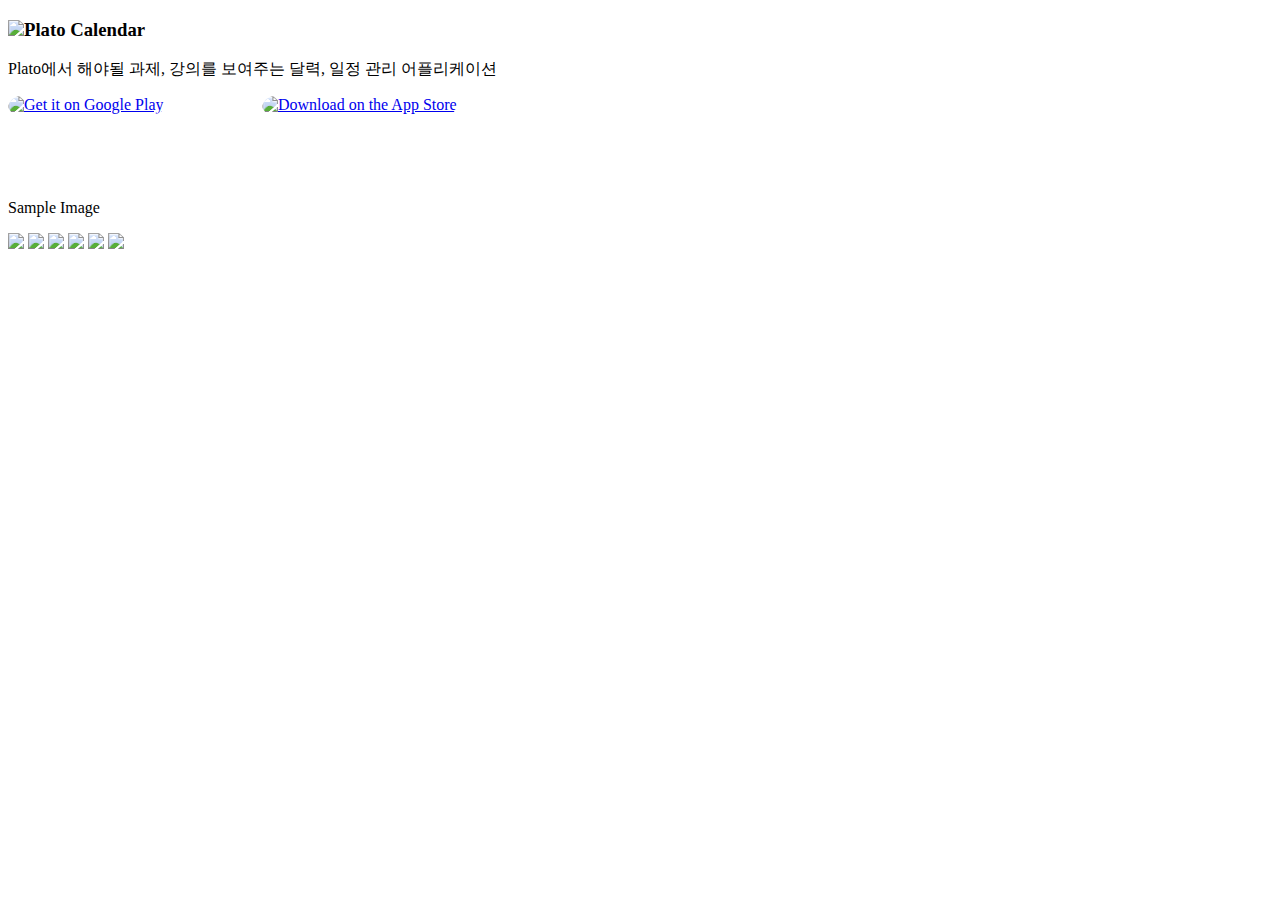
==== index.html @ 27073a83 "Update index.html" ====
<!DOCTYPE html>
<html>
<body>

<h3><img src = "https://user-images.githubusercontent.com/38664481/115961026-9114f000-a54f-11eb-90c0-aab964dd9202.png" width="1%">Plato Calendar </h3>
<p>Plato에서 해야될 과제, 강의를 보여주는 달력, 일정 관리 어플리케이션</p>

<a href='https://play.google.com/store/apps/details?id=com.seunggil.plato_calendar&pcampaignid=pcampaignidMKT-Other-global-all-co-prtnr-py-PartBadge-Mar2515-1' style="display: inline-block; overflow: hidden; border-radius: 13px; width: 250px; height: 83px;"><img alt='Get it on Google Play' src='https://play.google.com/intl/ko/badges/static/images/badges/en_badge_web_generic.png' style="border-radius: 13px;"width="50%"></a>
<a href="https://apps.apple.com/us/app/plato-%EB%8B%AC%EB%A0%A5/id1566119188?itsct=apps_box_badge&amp;itscg=30200" style="display: inline-block; overflow: hidden; border-radius: 13px; width: 250px; height: 83px;"><img src="https://tools.applemediaservices.com/api/badges/download-on-the-app-store/black/en-us?size=250x83&amp;releaseDate=1620345600&h=708feb434fe726f13a138457f1c85900" alt="Download on the App Store" style="border-radius: 13px;" width="50%"></a>


<p>Sample Image</p>

<img src = "https://user-images.githubusercontent.com/38664481/115961191-434cb780-a550-11eb-8df4-02f305e05de2.png" width="200">
<img src = "https://user-images.githubusercontent.com/38664481/115961122-fb2d9500-a54f-11eb-825c-b7a57be96fb9.png" width="200">
<img src = "https://user-images.githubusercontent.com/38664481/115961129-07195700-a550-11eb-8ebc-62a514116755.png" width="200">
<img src = "https://user-images.githubusercontent.com/38664481/115961146-1a2c2700-a550-11eb-8d5c-ace2351ef398.png" width="200">
<img src = "https://user-images.githubusercontent.com/38664481/115961159-26b07f80-a550-11eb-9aa0-99f0952810f3.png" width="200">
<img src = "https://user-images.githubusercontent.com/38664481/116162696-4ce14580-a731-11eb-9a8b-5090542be468.png" width="200">

</body>
</html>
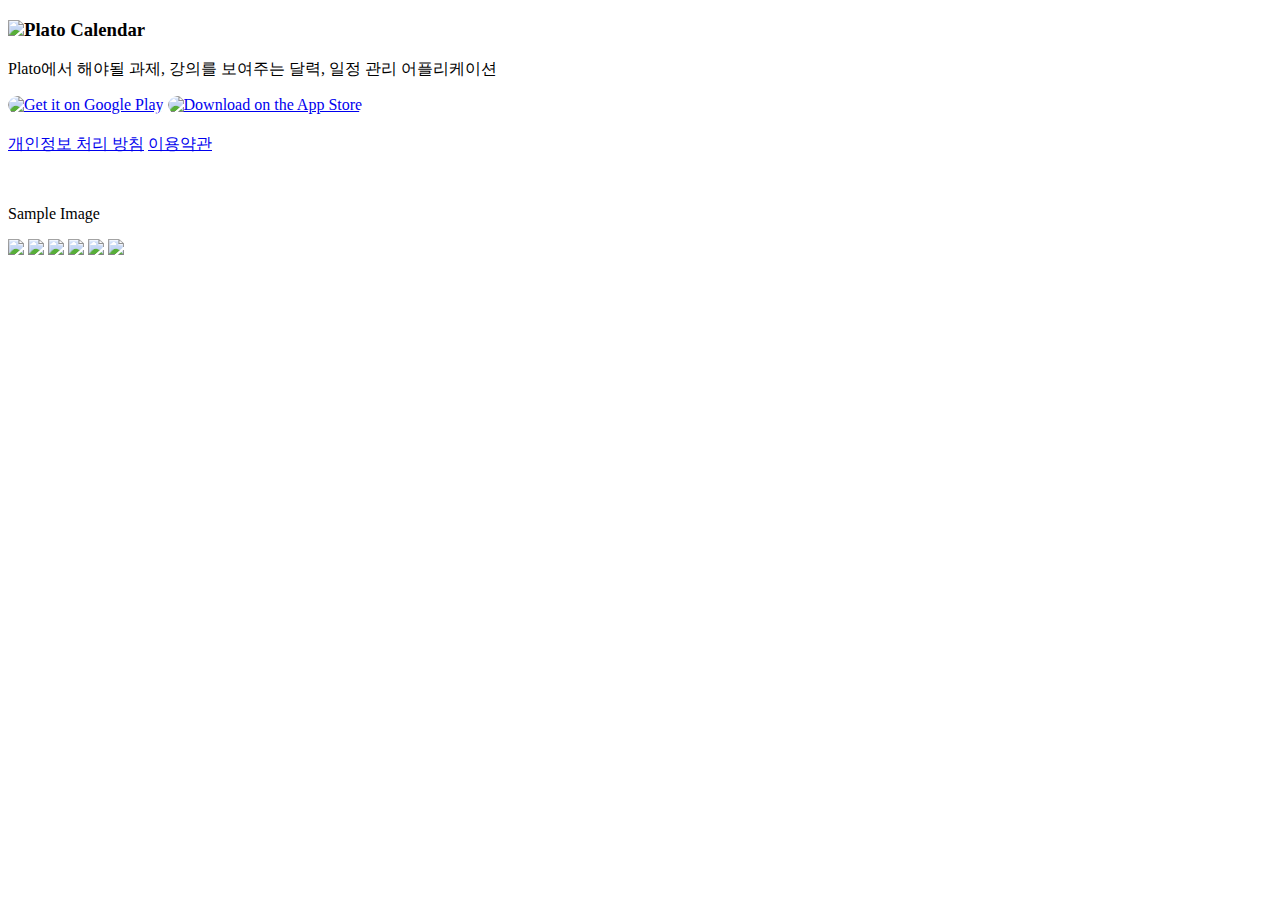
==== commit a5eccd49: "." ====
--- a/index.html
+++ b/index.html
@@ -2,12 +2,18 @@
 <html>
 <body>
 
-<h3><img src = "https://user-images.githubusercontent.com/38664481/115961026-9114f000-a54f-11eb-90c0-aab964dd9202.png" width="1%">Plato Calendar </h3>
+<h3><img src = "https://user-images.githubusercontent.com/38664481/115961026-9114f000-a54f-11eb-90c0-aab964dd9202.png" width="2%">Plato Calendar </h3>
 <p>Plato에서 해야될 과제, 강의를 보여주는 달력, 일정 관리 어플리케이션</p>
 
-<a href='https://play.google.com/store/apps/details?id=com.seunggil.plato_calendar&pcampaignid=pcampaignidMKT-Other-global-all-co-prtnr-py-PartBadge-Mar2515-1' style="display: inline-block; overflow: hidden; border-radius: 13px; width: 250px; height: 83px;"><img alt='Get it on Google Play' src='https://play.google.com/intl/ko/badges/static/images/badges/en_badge_web_generic.png' style="border-radius: 13px;"width="50%"></a>
-<a href="https://apps.apple.com/us/app/plato-%EB%8B%AC%EB%A0%A5/id1566119188?itsct=apps_box_badge&amp;itscg=30200" style="display: inline-block; overflow: hidden; border-radius: 13px; width: 250px; height: 83px;"><img src="https://tools.applemediaservices.com/api/badges/download-on-the-app-store/black/en-us?size=250x83&amp;releaseDate=1620345600&h=708feb434fe726f13a138457f1c85900" alt="Download on the App Store" style="border-radius: 13px;" width="50%"></a>
 
+<a href='https://play.google.com/store/apps/details?id=com.seunggil.plato_calendar&pcampaignid=pcampaignidMKT-Other-global-all-co-prtnr-py-PartBadge-Mar2515-1' style="display: inline-block; overflow: hidden; border-radius: 13px;"><img alt='Get it on Google Play' src='https://play.google.com/intl/ko/badges/static/images/badges/en_badge_web_generic.png' style="border-radius: 13px;"width="23%"></a>
+<a href="https://apps.apple.com/us/app/plato-%EB%8B%AC%EB%A0%A5/id1566119188?itsct=apps_box_badge&amp;itscg=30200" style="display: inline-block; overflow: hidden; border-radius: 13px; width: 250px;"><img src="https://tools.applemediaservices.com/api/badges/download-on-the-app-store/black/en-us?size=250x83&amp;releaseDate=1620345600&h=708feb434fe726f13a138457f1c85900" alt="Download on the App Store" style="border-radius: 13px;" ></a>
+
+<p><a href = "https://seunggil1.github.io/userPrivacy.html" target = "링크 방법" > 개인정보 처리 방침</a>  
+<a href = "https://seunggil1.github.io/app_terms_and_conditions.html" target = "링크 방법" > 이용약관 </a></p>
+
+
+​
 
 <p>Sample Image</p>
 
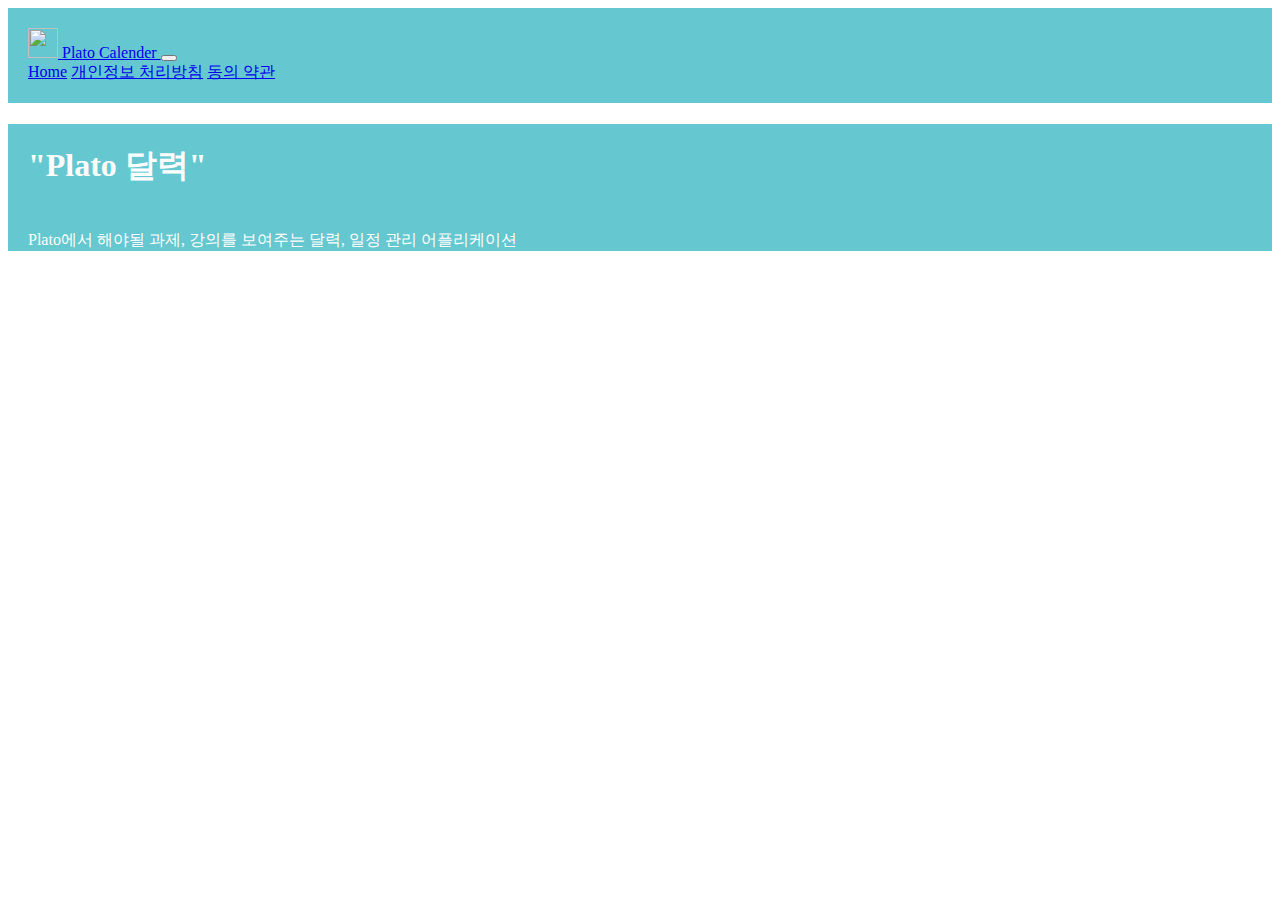
==== commit b19e0207: "." ====
--- a/index.html
+++ b/index.html
@@ -1,28 +1,56 @@
 <!DOCTYPE html>
 <html>
+
+<head>
+    <meta charset="UTF-8">
+    <meta name="viewport" content="width=device-width, initial-scale=1.0">
+    <!-- CSS only -->
+    <link href="https://cdn.jsdelivr.net/npm/bootstrap@5.1.0/dist/css/bootstrap.min.css" rel="stylesheet"
+        integrity="sha384-KyZXEAg3QhqLMpG8r+8fhAXLRk2vvoC2f3B09zVXn8CA5QIVfZOJ3BCsw2P0p/We" crossorigin="anonymous">
+    
+    <link rel="stylesheet" href="style/style.css">
+    <title>Plato Calender</title>
+</head>
+
 <body>
+    <nav class="navbar navbar-expand-lg navbar-dark" style ="background-color: #65C7CF; padding:20px">
+        <a class="navbar-brand" href="#">
+            <img src="https://user-images.githubusercontent.com/38664481/115961026-9114f000-a54f-11eb-90c0-aab964dd9202.png"
+                width="30" height="30" class="d-inline-block align-top" alt="">
+            Plato Calender
+        </a>
+        <button class="navbar-toggler" type="button" data-toggle="collapse" data-target="#navbarNavAltMarkup" aria-controls="navbarNavAltMarkup" aria-expanded="false" aria-label="Toggle navigation">
+            <span class="navbar-toggler-icon"></span>
+          </button>
+          <div class="collapse navbar-collapse" id="navbarNavAltMarkup">
+            <div class="navbar-nav">
+              <a class="nav-item nav-link active" href="#">Home</a>
+              <a class="nav-item nav-link" href="#">개인정보 처리방침</a>
+              <a class="nav-item nav-link" href="#">동의 약관</a>
+            </div>
+          </div>
+    </nav>
 
-<h3><img src = "https://user-images.githubusercontent.com/38664481/115961026-9114f000-a54f-11eb-90c0-aab964dd9202.png" width="2%">Plato Calendar </h3>
-<p>Plato에서 해야될 과제, 강의를 보여주는 달력, 일정 관리 어플리케이션</p>
+    <section id = "main-section" class ="row">
+
+        <span id = "text-section" class = "col-sm">
+            <h1 id = "main-title">
+
+                "Plato 달력" 
+    
+            </h1>
+    
+            <div id = "main-introduction">
+    
+                Plato에서 해야될 과제, 강의를 보여주는 달력, 일정 관리 어플리케이션
+            </div>
+        </span>
 
 
-<a href='https://play.google.com/store/apps/details?id=com.seunggil.plato_calendar&pcampaignid=pcampaignidMKT-Other-global-all-co-prtnr-py-PartBadge-Mar2515-1' style="display: inline-block; overflow: hidden; border-radius: 13px;"><img alt='Get it on Google Play' src='https://play.google.com/intl/ko/badges/static/images/badges/en_badge_web_generic.png' style="border-radius: 13px;"width="23%"></a>
-<a href="https://apps.apple.com/us/app/plato-%EB%8B%AC%EB%A0%A5/id1566119188?itsct=apps_box_badge&amp;itscg=30200" style="display: inline-block; overflow: hidden; border-radius: 13px; width: 250px;"><img src="https://tools.applemediaservices.com/api/badges/download-on-the-app-store/black/en-us?size=250x83&amp;releaseDate=1620345600&h=708feb434fe726f13a138457f1c85900" alt="Download on the App Store" style="border-radius: 13px;" ></a>
-
-<p><a href = "https://seunggil1.github.io/userPrivacy.html" target = "링크 방법" > 개인정보 처리 방침</a>  
-<a href = "https://seunggil1.github.io/app_terms_and_conditions.html" target = "링크 방법" > 이용약관 </a></p>
 
 
-​
 
-<p>Sample Image</p>
+    </section>
+</body>
 
-<img src = "https://user-images.githubusercontent.com/38664481/115961191-434cb780-a550-11eb-8df4-02f305e05de2.png" width="200">
-<img src = "https://user-images.githubusercontent.com/38664481/115961122-fb2d9500-a54f-11eb-825c-b7a57be96fb9.png" width="200">
-<img src = "https://user-images.githubusercontent.com/38664481/115961129-07195700-a550-11eb-8ebc-62a514116755.png" width="200">
-<img src = "https://user-images.githubusercontent.com/38664481/115961146-1a2c2700-a550-11eb-8d5c-ace2351ef398.png" width="200">
-<img src = "https://user-images.githubusercontent.com/38664481/115961159-26b07f80-a550-11eb-9aa0-99f0952810f3.png" width="200">
-<img src = "https://user-images.githubusercontent.com/38664481/116162696-4ce14580-a731-11eb-9a8b-5090542be468.png" width="200">
-
-</body>
-</html>
+</html>--- a/style/style.css
+++ b/style/style.css
@@ -0,0 +1,29 @@
+@font-face {
+    font-family: 'NanumSquareRound';
+    src: url('https://cdn.jsdelivr.net/gh/projectnoonnu/noonfonts_two@1.0/NanumSquareRound.woff') format('woff');
+    font-weight: normal;
+    font-style: normal;
+}
+
+body{
+    font-family: 'NanumSquareRound';
+}
+
+
+
+#main-section{
+    background: #65C7CF;
+    color: white;
+    padding-left: 20px;
+    padding-right: 20px;
+}
+
+#main-title{
+    font-weight: bold;
+    padding-top: 20px;
+    padding-bottom: 20px;
+}
+
+#main-introduction{
+    margin-bottom: 10px;
+}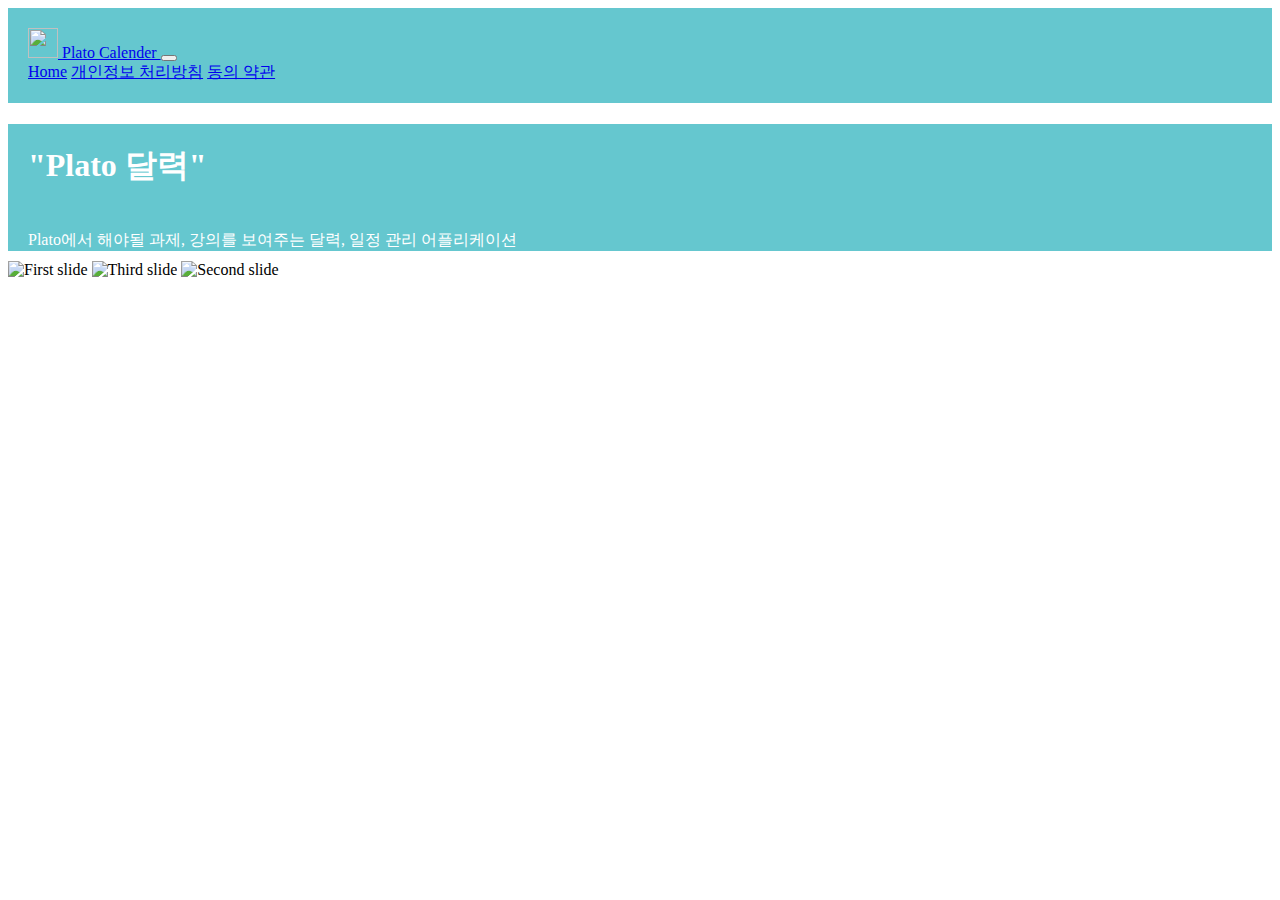
==== commit 0ff235d0: "Update index.html" ====
--- a/index.html
+++ b/index.html
@@ -24,9 +24,9 @@
           </button>
           <div class="collapse navbar-collapse" id="navbarNavAltMarkup">
             <div class="navbar-nav">
-              <a class="nav-item nav-link active" href="#">Home</a>
-              <a class="nav-item nav-link" href="#">개인정보 처리방침</a>
-              <a class="nav-item nav-link" href="#">동의 약관</a>
+              <a class="nav-item nav-link active" href="https://seunggil1.github.io/">Home</a>
+              <a class="nav-item nav-link" href="https://seunggil1.github.io/userPrivacy">개인정보 처리방침</a>
+              <a class="nav-item nav-link" href="https://seunggil1.github.io/app_terms_and_conditions">동의 약관</a>
             </div>
           </div>
     </nav>
@@ -44,13 +44,15 @@
     
                 Plato에서 해야될 과제, 강의를 보여주는 달력, 일정 관리 어플리케이션
             </div>
+            
         </span>
 
+    </section>
 
-
-
-
-    </section>
+    <img src="https://user-images.githubusercontent.com/38664481/115961122-fb2d9500-a54f-11eb-825c-b7a57be96fb9.png" width="30%" alt="First slide">
+    <img src="https://user-images.githubusercontent.com/38664481/115961129-07195700-a550-11eb-8ebc-62a514116755.png" width="30%" alt="Third slide">
+    <img src="https://user-images.githubusercontent.com/38664481/115961159-26b07f80-a550-11eb-9aa0-99f0952810f3.png" width="30%" alt="Second slide">
+    
 </body>
 
 </html>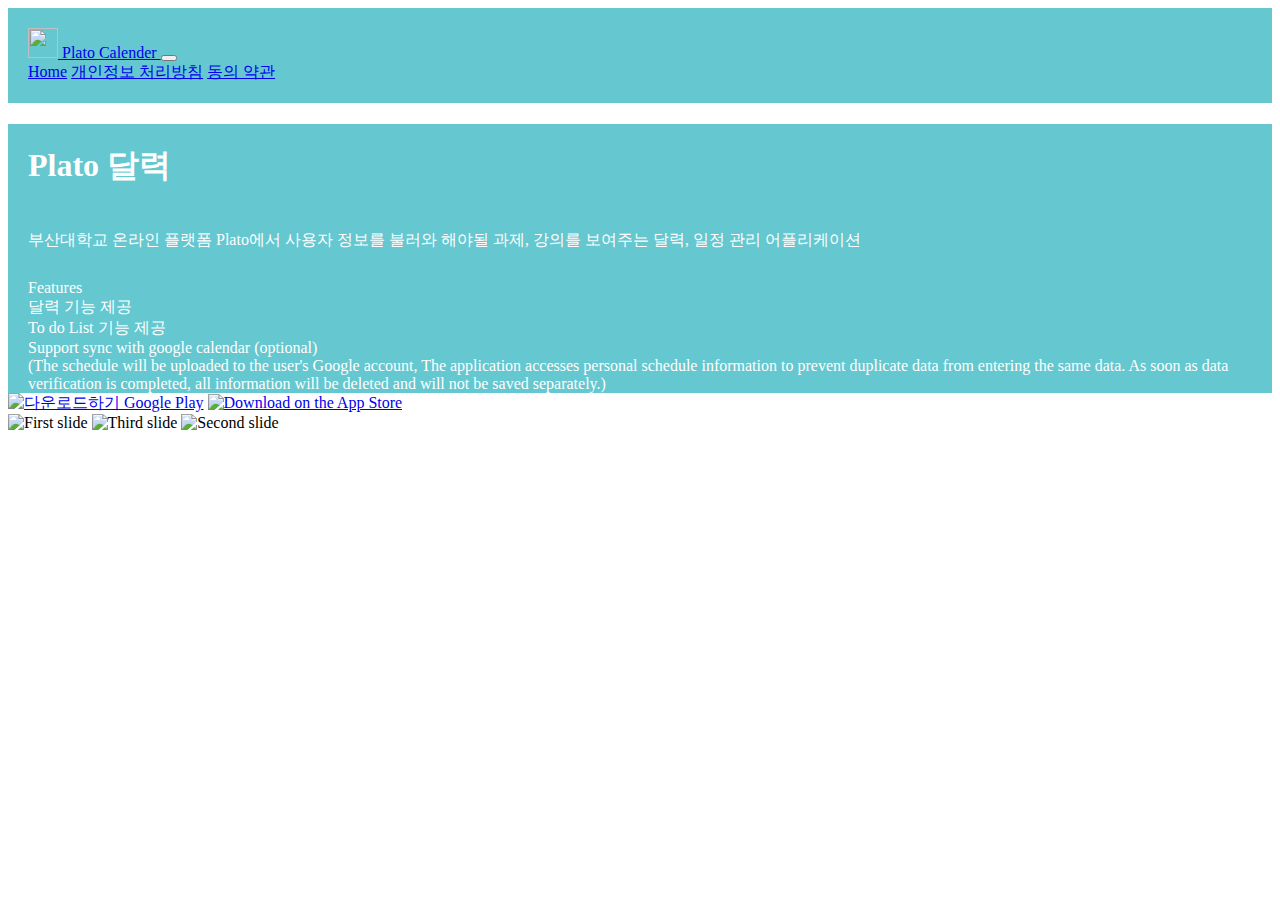
==== commit dd340265: "Update index.html" ====
--- a/index.html
+++ b/index.html
@@ -35,20 +35,31 @@
 
         <span id = "text-section" class = "col-sm">
             <h1 id = "main-title">
-
-                "Plato 달력" 
-    
+                Plato 달력
             </h1>
     
             <div id = "main-introduction">
-    
-                Plato에서 해야될 과제, 강의를 보여주는 달력, 일정 관리 어플리케이션
+                부산대학교 온라인 플랫폼 Plato에서 사용자 정보를 불러와 해야될 과제, 강의를 보여주는 달력, 일정 관리 어플리케이션
+            </div>
+
+            <div>
+                <br>Features
+                <br> 달력 기능 제공
+                <br> To do List 기능 제공
+                <br> Support sync with google calendar (optional)
+                <br> (The schedule will be uploaded to the user's Google account, The application accesses personal schedule information to prevent duplicate data from entering the same data. As soon as data verification is completed, all information will be deleted and will not be saved separately.)
+                <br> 
             </div>
             
         </span>
 
     </section>
 
+    <div>
+        <a href='https://play.google.com/store/apps/details?id=com.seunggil.plato_calendar&pcampaignid=pcampaignidMKT-Other-global-all-co-prtnr-py-PartBadge-Mar2515-1'><img alt='다운로드하기 Google Play' src='https://play.google.com/intl/en_us/badges/static/images/badges/ko_badge_web_generic.png' width="190"/></a>
+        <a href="https://apps.apple.com/us/app/plato-%EB%8B%AC%EB%A0%A5/id1566119188?itsct=apps_box_badge&amp;itscg=30200"><img src="https://tools.applemediaservices.com/api/badges/download-on-the-app-store/black/en-us?size=250x83&amp;releaseDate=1620345600&h=708feb434fe726f13a138457f1c85900" alt="Download on the App Store" width="155"/></a>
+    </div>
+    
     <img src="https://user-images.githubusercontent.com/38664481/115961122-fb2d9500-a54f-11eb-825c-b7a57be96fb9.png" width="30%" alt="First slide">
     <img src="https://user-images.githubusercontent.com/38664481/115961129-07195700-a550-11eb-8ebc-62a514116755.png" width="30%" alt="Third slide">
     <img src="https://user-images.githubusercontent.com/38664481/115961159-26b07f80-a550-11eb-9aa0-99f0952810f3.png" width="30%" alt="Second slide">
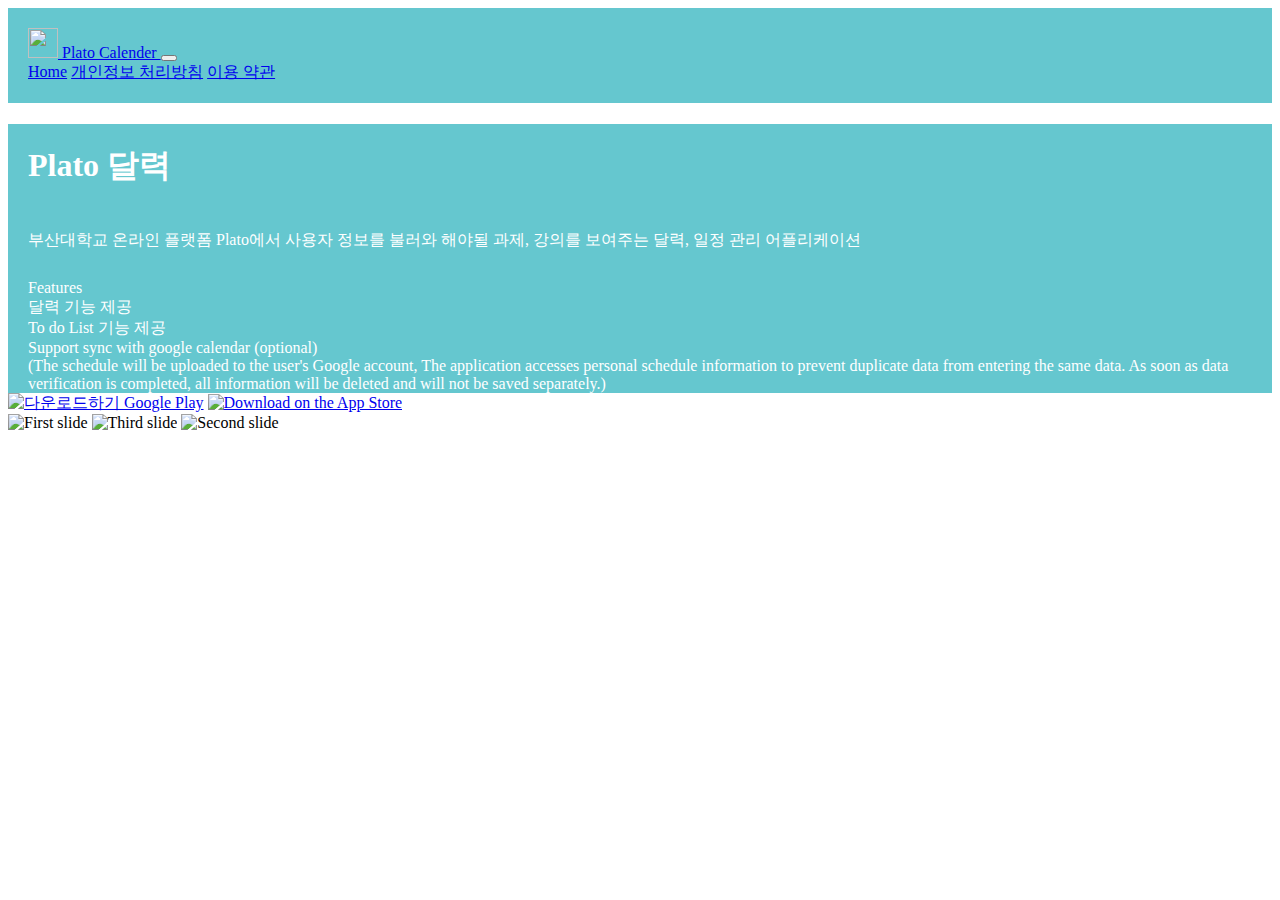
==== commit 1cb581b1: "단어 수정, 줄 간격 조절" ====
--- a/index.html
+++ b/index.html
@@ -26,7 +26,7 @@
             <div class="navbar-nav">
               <a class="nav-item nav-link active" href="https://seunggil1.github.io/">Home</a>
               <a class="nav-item nav-link" href="https://seunggil1.github.io/userPrivacy">개인정보 처리방침</a>
-              <a class="nav-item nav-link" href="https://seunggil1.github.io/app_terms_and_conditions">동의 약관</a>
+              <a class="nav-item nav-link" href="https://seunggil1.github.io/app_terms_and_conditions">이용 약관</a>
             </div>
           </div>
     </nav>
